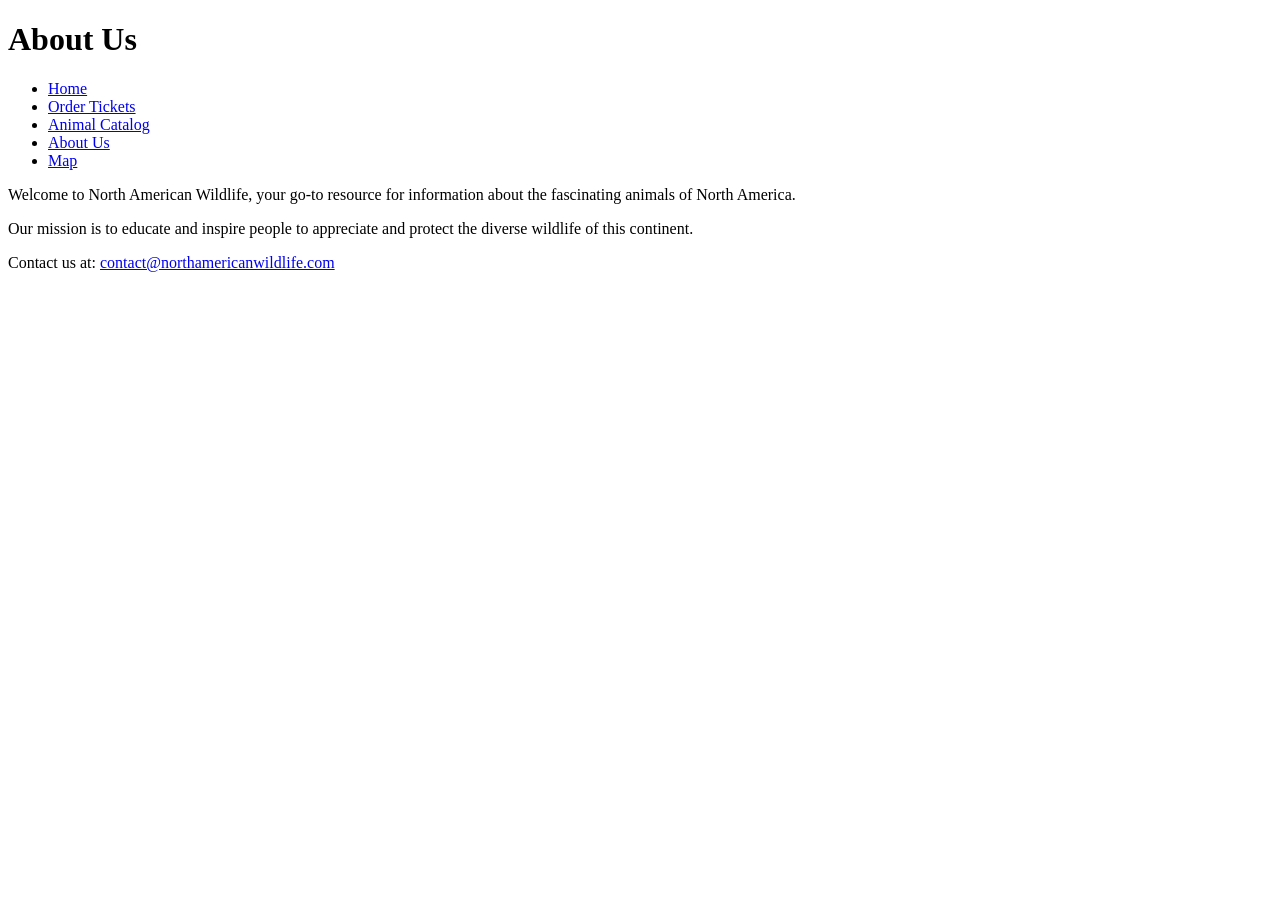
==== about-us.html @ ee2f19e8 "meta" ====
<!DOCTYPE html>
<html lang="en">
  <head>
    <meta charset="UTF-8" />
    <meta name="viewport" content="width=device-width, initial-scale=1.0" />
    <title>About Us - North American Wildlife</title>
    <link rel="stylesheet" href="style.css" />
  </head>
  <body>
    <h1 class="title">About Us</h1>

    <div class="menu">
      <ul class="menu-list">
        <li class="menu-item">
          <a class="menu-link" href="index.html">Home</a>
        </li>
        <li class="menu-item">
          <a class="menu-link" href="ticket_purchase.html">Order Tickets</a>
        </li>
        <li class="menu-item">
          <a class="menu-link" href="catalog.html">Animal Catalog</a>
        </li>
        <li class="menu-item">
          <a class="menu-link" href="about-us.html">About Us</a>
        </li>
        <li class="menu-item"><a class="menu-link" href="map.html">Map</a></li>
      </ul>
    </div>

    <div class="content">
      <p class="description">
        Welcome to North American Wildlife, your go-to resource for information
        about the fascinating animals of North America.
      </p>

      <p class="mission">
        Our mission is to educate and inspire people to appreciate and protect
        the diverse wildlife of this continent.
      </p>

      <p class="contact">
        Contact us at:
        <a href="mailto:contact@northamericanwildlife.com" class="email-link"
          >contact@northamericanwildlife.com</a
        >
      </p>
    </div>
  </body>
</html>
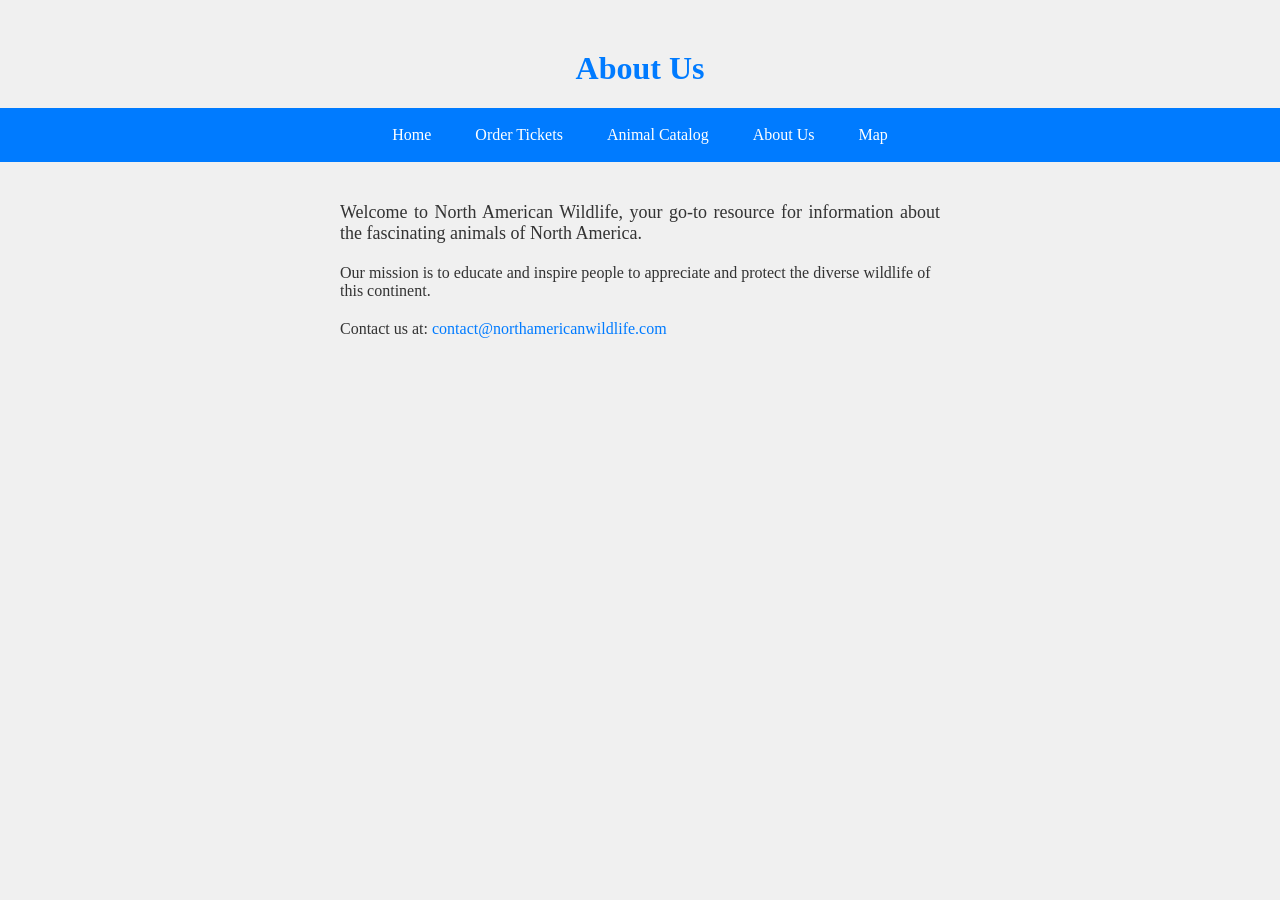
==== commit adc89686: "asd" ====
--- a/about-us.html
+++ b/about-us.html
@@ -2,7 +2,6 @@
 <html lang="en">
   <head>
     <meta charset="UTF-8" />
-    <meta name="viewport" content="width=device-width, initial-scale=1.0" />
     <title>About Us - North American Wildlife</title>
     <link rel="stylesheet" href="style.css" />
   </head>
--- a/style.css
+++ b/style.css
@@ -0,0 +1,281 @@
+body {
+  font-family: Arial, sans-serif;
+  margin: 0;
+  padding: 0;
+  background-color: #f0f0f0;
+  color: #333;
+}
+
+.title {
+  text-align: center;
+  margin-top: 50px;
+  color: #007bff;
+}
+
+.menu {
+  background-color: #007bff;
+  padding: 18px 0;
+}
+
+.menu-list {
+  list-style: none;
+  margin: 0;
+  padding: 0;
+  text-align: center;
+}
+
+.menu-item {
+  display: inline;
+  margin: 0 10px;
+}
+
+.menu-link {
+  text-decoration: none;
+  color: #fff;
+  padding: 5px 10px;
+  border-radius: 5px;
+  transition: background-color 0.3s ease;
+}
+
+.menu-link:hover {
+  background-color: #0056b3;
+}
+
+.description {
+  text-align: center;
+  margin-top: 20px;
+  font-size: 18px;
+}
+
+/* order tickets */
+
+.event-table {
+  width: 80%;
+  margin: 20px auto;
+  border-collapse: collapse;
+}
+
+.event-table th,
+.event-table td {
+  border: 1px solid #ddd;
+  padding: 8px;
+  text-align: left;
+}
+
+.event-heading {
+  text-align: center;
+}
+
+.order-form {
+  text-align: center;
+}
+
+.form-label {
+  display: block;
+  margin-bottom: 5px;
+}
+
+.form-select,
+.form-input {
+  padding: 8px;
+  border: 1px solid #ddd;
+  border-radius: 5px;
+  margin-bottom: 10px;
+}
+
+.form-submit {
+  padding: 10px 20px;
+  background-color: #007bff;
+  color: #fff;
+  border: none;
+  border-radius: 5px;
+  cursor: pointer;
+}
+
+.form-submit:hover {
+  background-color: #0056b3;
+}
+
+/* catalog */
+
+.category-title {
+  text-align: center;
+  margin-top: 20px;
+}
+
+.animal-list {
+  list-style: none;
+  padding: 0;
+  margin: 10px 0;
+  text-align: center;
+}
+
+.animal-item {
+  margin: 5px 0;
+}
+
+.animal-link {
+  text-decoration: none;
+  color: #007bff;
+}
+
+.animal-link:hover {
+  text-decoration: underline;
+}
+
+/* about us */
+
+.content {
+  max-width: 600px;
+  margin: 0 auto;
+  padding: 20px;
+}
+
+.description,
+.mission,
+.contact {
+  margin-bottom: 20px;
+}
+
+.email-link {
+  color: #007bff;
+  text-decoration: none;
+}
+
+.email-link:hover {
+  text-decoration: underline;
+}
+
+/* map */
+
+.map-container {
+  text-align: center;
+  margin-top: 20px;
+}
+
+/* lion */
+
+.animal-image {
+  display: block;
+  margin: 0 auto;
+  width: 300px;
+  height: 300px;
+  border-radius: 50%;
+  margin-bottom: 20px;
+  box-shadow: 0 0 10px rgba(0, 0, 0, 0.3);
+}
+
+.description,
+.conservation-status {
+  text-align: justify;
+  margin-bottom: 20px;
+}
+
+.section-title {
+  text-align: center;
+  margin-top: 30px;
+}
+
+.characteristics-list {
+  list-style: none;
+  padding: 0;
+  margin: 0;
+}
+
+.characteristics-list li {
+  margin-bottom: 10px;
+}
+
+.video {
+  display: block;
+  margin: 0 auto;
+  margin-bottom: 20px;
+}
+
+.return-link {
+  display: block;
+  text-align: center;
+  margin-top: 20px;
+}
+
+.return-button {
+  padding: 10px 20px;
+  background-color: #007bff;
+  color: #fff;
+  border: none;
+  border-radius: 5px;
+  cursor: pointer;
+  transition: background-color 0.3s ease;
+}
+
+.return-button:hover {
+  background-color: #0056b3;
+}
+
+#scrollBtn {
+  position: fixed;
+  bottom: 20px;
+  right: 20px;
+  display: none;
+  padding: 10px;
+  background-color: #000;
+  color: #fff;
+  border: none;
+  cursor: pointer;
+  border-radius: 5px;
+  font-size: 16px;
+}
+
+.current-time {
+  position: fixed;
+  top: 20px;
+  right: 20px;
+  background-color: rgba(0, 0, 0, 0.7);
+  color: white;
+  padding: 10px;
+  border-radius: 5px;
+  font-family: Arial, sans-serif;
+  font-size: 18px;
+}
+html {
+  height: 100%;
+  overflow: hidden;
+}
+body {
+  margin: 0;
+  padding: 0;
+  perspective: 1px;
+  transform-style: preserve-3d;
+  overflow-y: scroll;
+  overflow-x: hidden;
+  font-family: "Amatic SC", cursive;
+}
+header {
+  box-sizing: border-box;
+  min-height: 100vh;
+  text-align: center;
+  padding-top: 20%;
+  transform-style: inherit;
+  width: 100vw;
+}
+header::before {
+  content: "";
+  display: block;
+  position: absolute;
+  left: 0;
+  right: 0;
+  bottom: 0;
+  top: 0;
+  z-index: -1;
+  transform-origin: center;
+  min-height: 100vh;
+  background-image: url("https://www.nrdc.org/sites/default/files/styles/huge_16x9_100/public/2023-03/nrdc-nature-and-wildlife-1062342328.jpg.jpg?h=58c8a5e7&itok=r0rtlSiF");
+  background-repeat: no-repeat;
+  background-size: cover;
+  transition: 1s;
+  transform: translateZ(-1px) scale(2);
+}
+header h1 {
+  margin-top: -100px;
+  font-size: 42px;
+}
